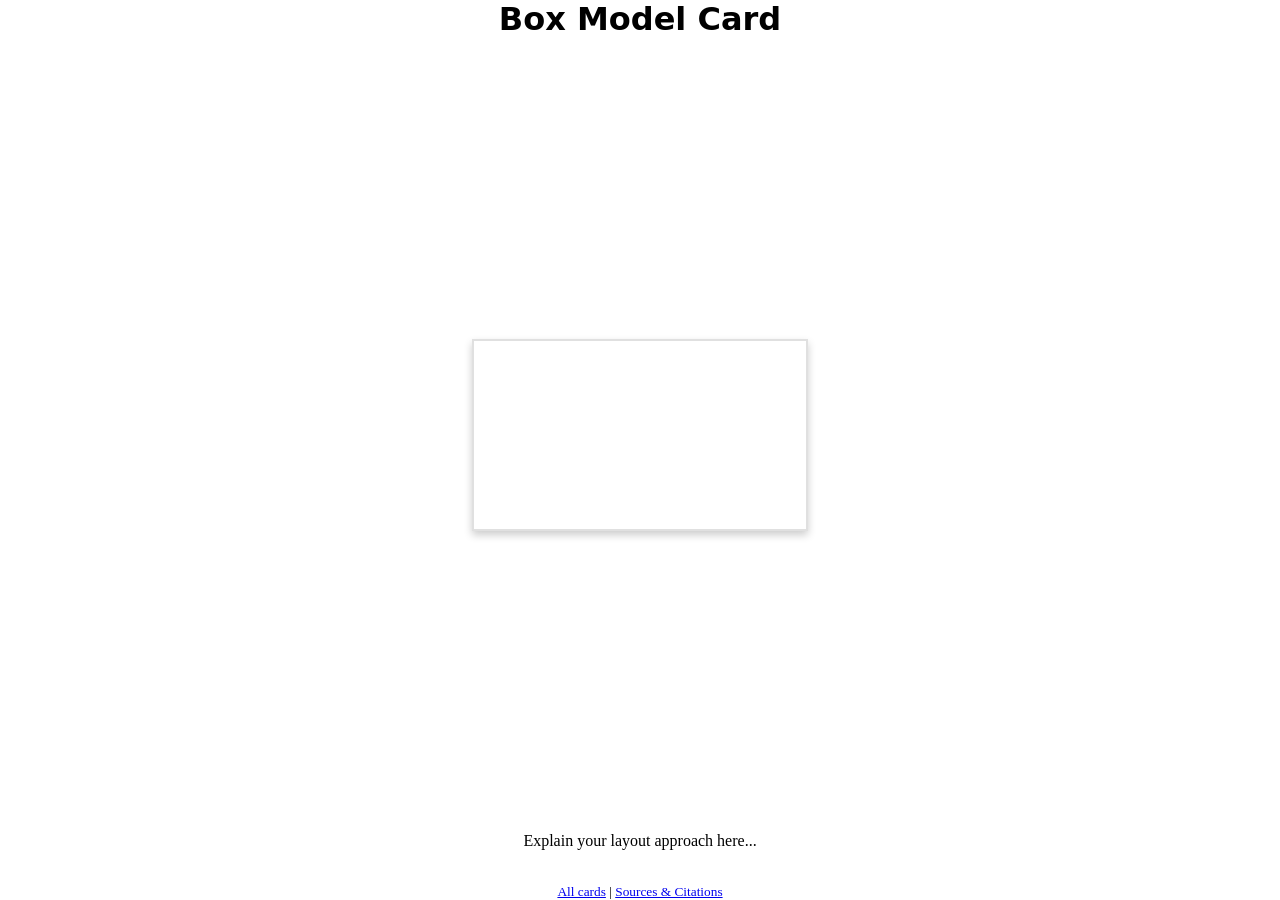
==== box.html @ 180ede99 "Initial commit" ====
<!DOCTYPE html>
<html lang="en">
  <head>
    <meta charset="utf-8">
    <meta name="viewport" content="width=device-width, initial-scale=1">
    <title>Box Model Card</title>
    <link rel="stylesheet" href="./template.css">
    <link rel="stylesheet" href="./box.css">
  </head>
  <body>
    <h1>Box Model Card</h1>

    <!-- Change landscape to portrait or square
     for a different size card -->
    <div class="card landscape">
      <div class="card-front">
        <!-- Front of card here -->
      </div>
      <div class="card-back">
        <!-- Back of card here -->
      </div>
    </div>

    <p>Explain your layout approach here...</p>

    <footer>
      <small>
        <a href="index.html">All cards</a> |
        <a href="citations.html">Sources &amp; Citations</a>
      </small>
    </footer>

    <script src="./script.js"></script>
  </body>
</html>
---- template.css ----
/* 
 * PROJECT TEMPLATE    
 * DO NOT MODIFY       
 * 
 * Your code should go in box.css and flex.css
 *
 * -------------------------------------------------------------
 * This file contains the core layout and card styles for the project.
 * Please do NOT change anything here. 
 * All your custom CSS should go in the other files as directed.
 * -------------------------------------------------------------
 */

.card {
  box-shadow: 0 4px 8px 0 rgba(0, 0, 0, 0.2);
  margin-left: auto;
  margin-right: auto;
  margin-top: auto;
  margin-bottom: auto;
  perspective: 1000px;
  cursor: pointer;
  transform-style: preserve-3d;
  transition: all 0.3s ease;
}

.card.landscape {
  width: 3.5in;
  height: 2in;
}

.card.portrait {
  height: 3.5in;
  width: 2in;
}

.card.square {
  width: 2.5in;
  height: 2.5in;
}

/* Hover effect - slight tilt to show interactivity */
.card:hover {
  scale: 1.05;
}

/* Flipped state - full rotation */
.card.flipped {
  transform: rotateY(180deg);
}

.card-front,
.card-back {
  position: absolute;
  width: 100%;
  height: 100%;
  backface-visibility: hidden;
  border-radius: inherit;
  box-sizing: border-box;
}

.card-front {
  border: 2px solid #e0e0e0;
}

.card-back {
  transform: rotateY(180deg);
}
body {
  display: flex;
  flex-direction: column;
  justify-content: center;
  align-items: center;
  gap: 32px;
  min-height: 100vh;
  margin: 0;
}

body > h1,
body > h2,
body > .attribution {
  font-family: system-ui, -apple-system, BlinkMacSystemFont, "Segoe UI", Roboto,
    Oxygen, Ubuntu, Cantarell, "Open Sans", "Helvetica Neue", sans-serif;
}
p.attribution {
  font-style: italic;
}
---- box.css ----
/* RESET: Browsers add space above and below headings and paragraphs.
 * We turn that off so every bit of space on your card is space YOU
 * chose with margin and padding. */
p,
h1,
h2,
h3,
h4,
h5,
h6 {
  margin-block: 0;
}

/* WIREFRAME: Uncomment this to see the outline of every box on your
 * card. (An outline takes up no space, so it won't change your layout.)
 * Comment it back out when you are done. */
/*
.card * {
  outline: 1px dashed red;
}
*/

/* Your box model card styles go here!
 * Layout with margin, padding, border, width, and height only
 * (no flexbox or grid). */
.card h1 {
  /* Demo style -- remove me and write your own */
  color: red;
  margin-left: 1.5in;
}
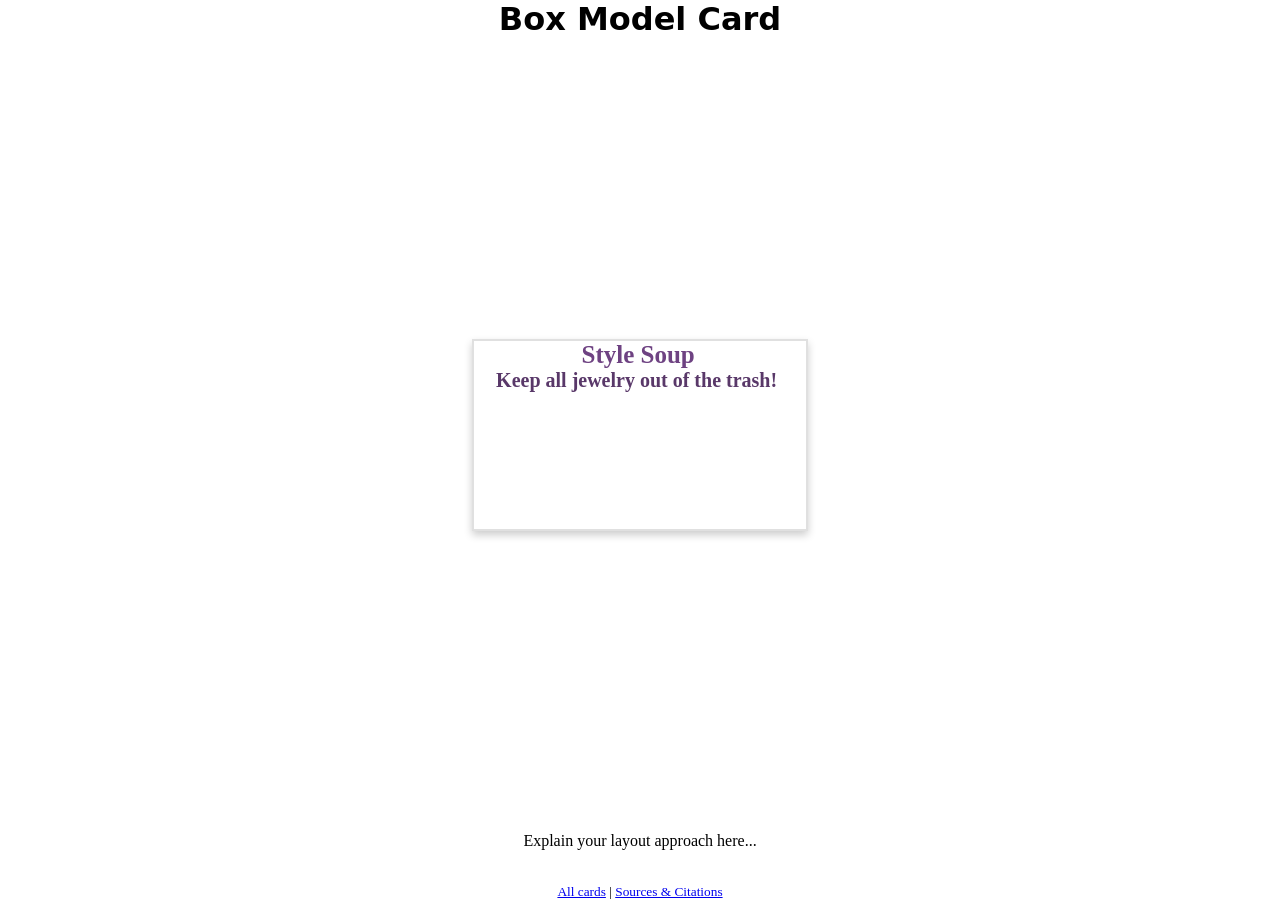
==== commit 368fa7f9: "started" ====
--- a/box.html
+++ b/box.html
@@ -14,7 +14,10 @@
      for a different size card -->
     <div class="card landscape">
       <div class="card-front">
-        <!-- Front of card here -->
+        <section class="title">
+          <h1 class="title">Style Soup</h1>
+          <h2 class="title">Keep all jewelry out of the trash!</h2>
+        </section>
       </div>
       <div class="card-back">
         <!-- Back of card here -->
--- a/box.css
+++ b/box.css
@@ -25,6 +25,24 @@
  * (no flexbox or grid). */
 .card h1 {
   /* Demo style -- remove me and write your own */
-  color: red;
-  margin-left: 1.5in;
+  color: rgb(110, 66, 130);
 }
+h1.title {
+  margin-inline: auto;
+  font-family: "Edu QLD Hand", cursive;
+  font-weight: 800px;
+  font-size: 25px;
+  color: rgb(110, 66, 130);
+  padding-inline: 1.12in;
+}
+h2.title {
+  margin-inline: auto;
+    font-family: "Edu QLD Hand", cursive;
+    font-weight: 600px;
+    font-size: 20px;
+    color: rgb(89, 56, 105);
+    padding-inline: 0.23in;
+}
+section.title {
+  margin-inline: auto;
+}
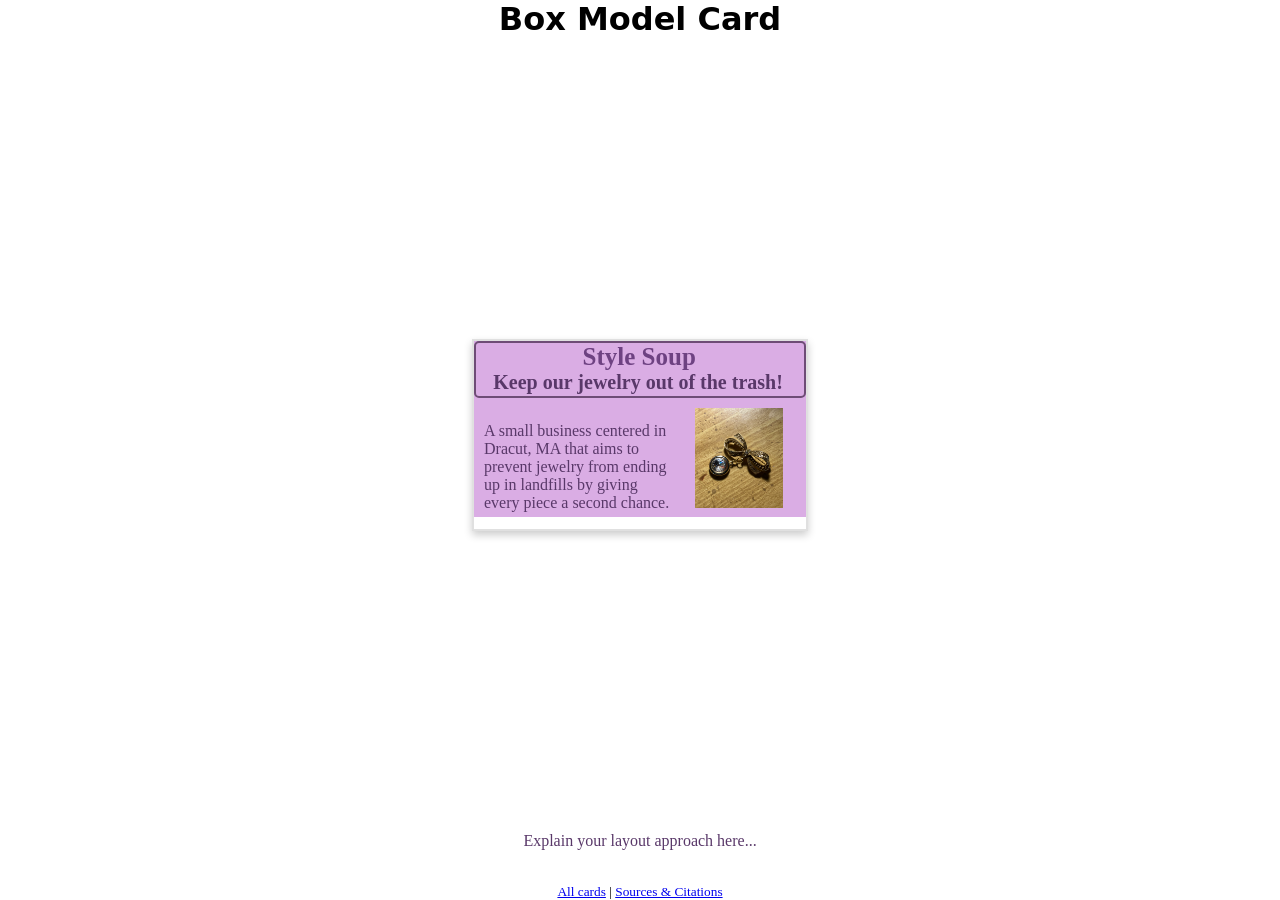
==== commit 712c38b4: "stuff" ====
--- a/box.html
+++ b/box.html
@@ -14,13 +14,26 @@
      for a different size card -->
     <div class="card landscape">
       <div class="card-front">
-        <section class="title">
-          <h1 class="title">Style Soup</h1>
-          <h2 class="title">Keep all jewelry out of the trash!</h2>
+        <section class="background">
+          <section class="title">
+            <h1 class="title">Style Soup</h1>
+            <h2 class="title">Keep our jewelry out of the trash!</h2>
+          </section>
+          <section class="bodyleft">
+            <p>A small business centered in Dracut, MA that aims to
+              prevent jewelry from ending up in landfills by
+              giving every piece a second chance.
+            </p>
+          </section>
+          <section class="bodyright">
+            <img src="./images/brooch.jpeg" height="100px" />
+          </section>
         </section>
       </div>
       <div class="card-back">
-        <!-- Back of card here -->
+        <section class="background">
+          hi
+        </section>
       </div>
     </div>
 
--- a/box.css
+++ b/box.css
@@ -33,16 +33,39 @@
   font-weight: 800px;
   font-size: 25px;
   color: rgb(110, 66, 130);
-  padding-inline: 1.12in;
+  padding-inline: 1.11in;
 }
 h2.title {
   margin-inline: auto;
-    font-family: "Edu QLD Hand", cursive;
     font-weight: 600px;
     font-size: 20px;
     color: rgb(89, 56, 105);
-    padding-inline: 0.23in;
+    padding-inline: 0.18in;
 }
 section.title {
   margin-inline: auto;
+  border-width: 2px;
+  border-style: solid;
+  border-radius: 5px;
+  border-color: rgb(110, 76, 118);
+  background-color: rgb(218, 173, 228);
+  padding-bottom: 2px;
 }
+section.background {
+  background-color: rgb(218, 173, 228);
+}
+section.bodyleft {
+  display: inline-block;
+  width: 2in;
+  padding-left: 10px;
+  padding-top: 0px;
+  padding-bottom: 5px;
+}
+section.bodyright {
+  display: inline-block;
+  padding-top: 10px;
+  padding-left: 15px;
+}
+p {
+  color: rgb(89, 56, 105);
+}
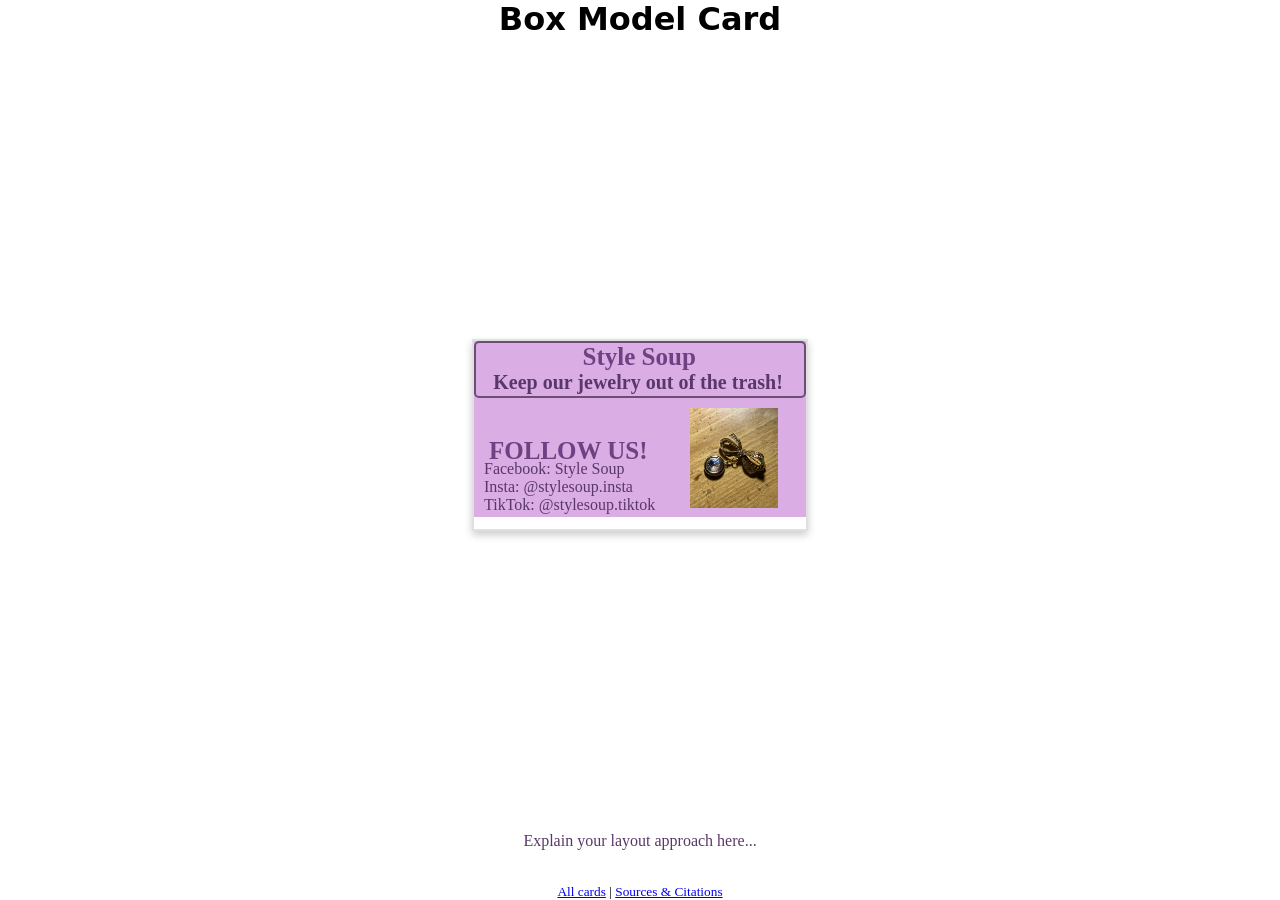
==== commit 9ebf9edc: "worked" ====
--- a/box.html
+++ b/box.html
@@ -20,19 +20,27 @@
             <h2 class="title">Keep our jewelry out of the trash!</h2>
           </section>
           <section class="bodyleft">
-            <p>A small business centered in Dracut, MA that aims to
-              prevent jewelry from ending up in landfills by
-              giving every piece a second chance.
-            </p>
+            <h1 class="follow">FOLLOW US!</h1>
+            <p>Facebook: Style Soup</p>
+            <p>Insta: @stylesoup.insta</p>
+            <p>TikTok: @stylesoup.tiktok</p>
           </section>
           <section class="bodyright">
-            <img src="./images/brooch.jpeg" height="100px" />
+            <img class="brooch" src="./images/brooch.jpeg" height="100px" />
           </section>
         </section>
       </div>
       <div class="card-back">
         <section class="background">
-          hi
+          <section class="bracelet">
+            <img class="bracelet" src="./images/beaded-bracelet.jpeg" height="100px" />
+          </section>
+          <footer>
+            <h1 class="contact">Contact us!</h1>
+          <section class="whole">
+            <h3 class="contact">contact.stylesoup@gmail.com</h3>
+            <h3 class="contact">(774) 670-8835</h3>
+          </section>
         </section>
       </div>
     </div>
--- a/box.css
+++ b/box.css
@@ -35,12 +35,33 @@
   color: rgb(110, 66, 130);
   padding-inline: 1.11in;
 }
+h1.follow {
+  margin-inline: 5px;
+  font-family: "Edu QLD Hand", cursive;
+  font-weight: 800px;
+  font-size: 25px;
+  color: rgb(110, 66, 130);
+  margin-block: -5px
+}
+h1.contact {
+  text-align: center;
+  font-family: "Edu QLD Hand", cursive;
+  font-weight: 800px;
+  font-size: 25px;
+  color: rgb(110, 66, 130);
+}
 h2.title {
   margin-inline: auto;
     font-weight: 600px;
     font-size: 20px;
     color: rgb(89, 56, 105);
     padding-inline: 0.18in;
+}
+h3.contact {
+  font-size: 10px;
+  color: rgb(89, 56, 105);
+  padding-bottom: 3px;
+  margin-bottom: 4px;
 }
 section.title {
   margin-inline: auto;
@@ -50,6 +71,7 @@
   border-color: rgb(110, 76, 118);
   background-color: rgb(218, 173, 228);
   padding-bottom: 2px;
+  margin-bottom: 0px;
 }
 section.background {
   background-color: rgb(218, 173, 228);
@@ -58,14 +80,33 @@
   display: inline-block;
   width: 2in;
   padding-left: 10px;
-  padding-top: 0px;
-  padding-bottom: 5px;
+  padding-block: 0px;
 }
 section.bodyright {
   display: inline-block;
-  padding-top: 10px;
-  padding-left: 15px;
+  padding-bottom: 3.4px;
+}
+section.whole {
+  align-self: center;
+  padding-block: auto;
+  padding-inline: auto;
+  text-align: center;
+}
+section.bracelet {
+  align-items: center;
+  padding-inline: center;
 }
 p {
   color: rgb(89, 56, 105);
 }
+img.brooch {
+  padding-top: 0px;
+  margin-top: 10px;
+  padding-bottom: 2px;
+  padding-left: 10px;
+}
+img.bracelet {
+  margin-top: 10px;
+  margin-bottom: 2px;
+  border: 1px solid purple;
+}
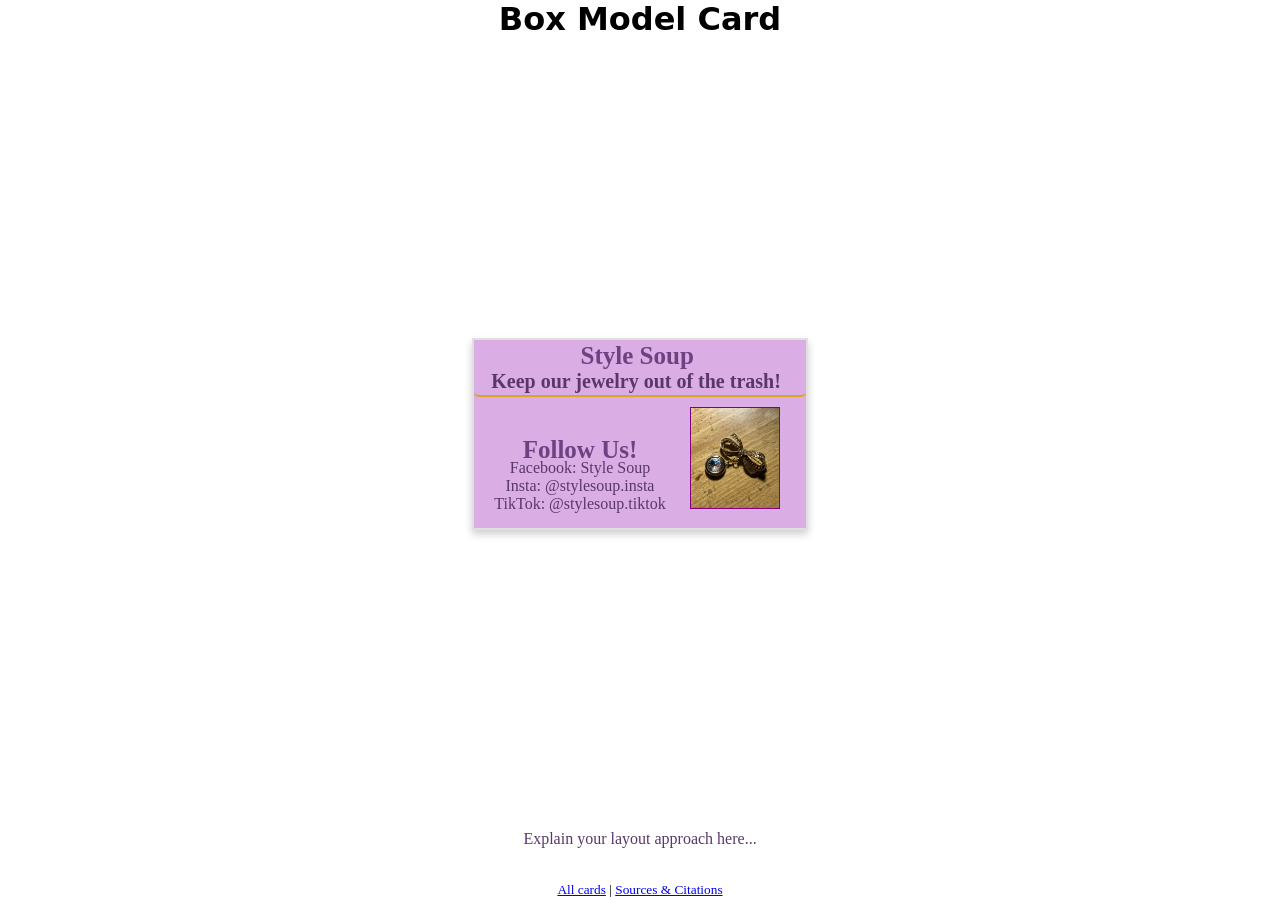
==== commit 45488e04: "flex work" ====
--- a/box.html
+++ b/box.html
@@ -20,7 +20,7 @@
             <h2 class="title">Keep our jewelry out of the trash!</h2>
           </section>
           <section class="bodyleft">
-            <h1 class="follow">FOLLOW US!</h1>
+            <h1 class="follow">Follow Us!</h1>
             <p>Facebook: Style Soup</p>
             <p>Insta: @stylesoup.insta</p>
             <p>TikTok: @stylesoup.tiktok</p>
@@ -31,17 +31,15 @@
         </section>
       </div>
       <div class="card-back">
-        <section class="background">
-          <section class="bracelet">
-            <img class="bracelet" src="./images/beaded-bracelet.jpeg" height="100px" />
-          </section>
-          <footer>
-            <h1 class="contact">Contact us!</h1>
+        <section class="bracelet">
+          <img class="bracelet" src="./images/beaded-bracelet.jpeg" height="100px" />
+        </section>
+        <footer>
+            <h1 class="contact">Contact Us!</h1>
           <section class="whole">
             <h3 class="contact">contact.stylesoup@gmail.com</h3>
-            <h3 class="contact">(774) 670-8835</h3>
           </section>
-        </section>
+        </footer>
       </div>
     </div>
 
--- a/box.css
+++ b/box.css
@@ -23,11 +23,19 @@
 /* Your box model card styles go here!
  * Layout with margin, padding, border, width, and height only
  * (no flexbox or grid). */
+.card-front {
+  background-size: cover;
+  background-color: rgb(218, 173, 228);
+}
+.card-back {
+  background-size: cover;
+  background-color: rgb(218, 173, 228);
+}
 .card h1 {
-  /* Demo style -- remove me and write your own */
   color: rgb(110, 66, 130);
 }
 h1.title {
+  padding-top: 2px;
   margin-inline: auto;
   font-family: "Edu QLD Hand", cursive;
   font-weight: 800px;
@@ -36,7 +44,7 @@
   padding-inline: 1.11in;
 }
 h1.follow {
-  margin-inline: 5px;
+  text-align: center;
   font-family: "Edu QLD Hand", cursive;
   font-weight: 800px;
   font-size: 25px;
@@ -65,22 +73,21 @@
 }
 section.title {
   margin-inline: auto;
-  border-width: 2px;
+  border-width: 0px;
+  border-bottom-width: 2px;
   border-style: solid;
   border-radius: 5px;
-  border-color: rgb(110, 76, 118);
+  border-color: goldenrod;
   background-color: rgb(218, 173, 228);
   padding-bottom: 2px;
   margin-bottom: 0px;
-}
-section.background {
-  background-color: rgb(218, 173, 228);
 }
 section.bodyleft {
   display: inline-block;
   width: 2in;
   padding-left: 10px;
   padding-block: 0px;
+  text-align: center;
 }
 section.bodyright {
   display: inline-block;
@@ -93,8 +100,10 @@
   text-align: center;
 }
 section.bracelet {
+  padding-top: 12px;
+  background-size: cover;
   align-items: center;
-  padding-inline: center;
+  text-align: center;
 }
 p {
   color: rgb(89, 56, 105);
@@ -102,11 +111,15 @@
 img.brooch {
   padding-top: 0px;
   margin-top: 10px;
-  padding-bottom: 2px;
-  padding-left: 10px;
+  margin-bottom: 0px;
+  margin-left: 10px;
+  border: 1px solid purple;
 }
 img.bracelet {
   margin-top: 10px;
   margin-bottom: 2px;
   border: 1px solid purple;
 }
+footer {
+  padding-bottom: 1.55px;
+}
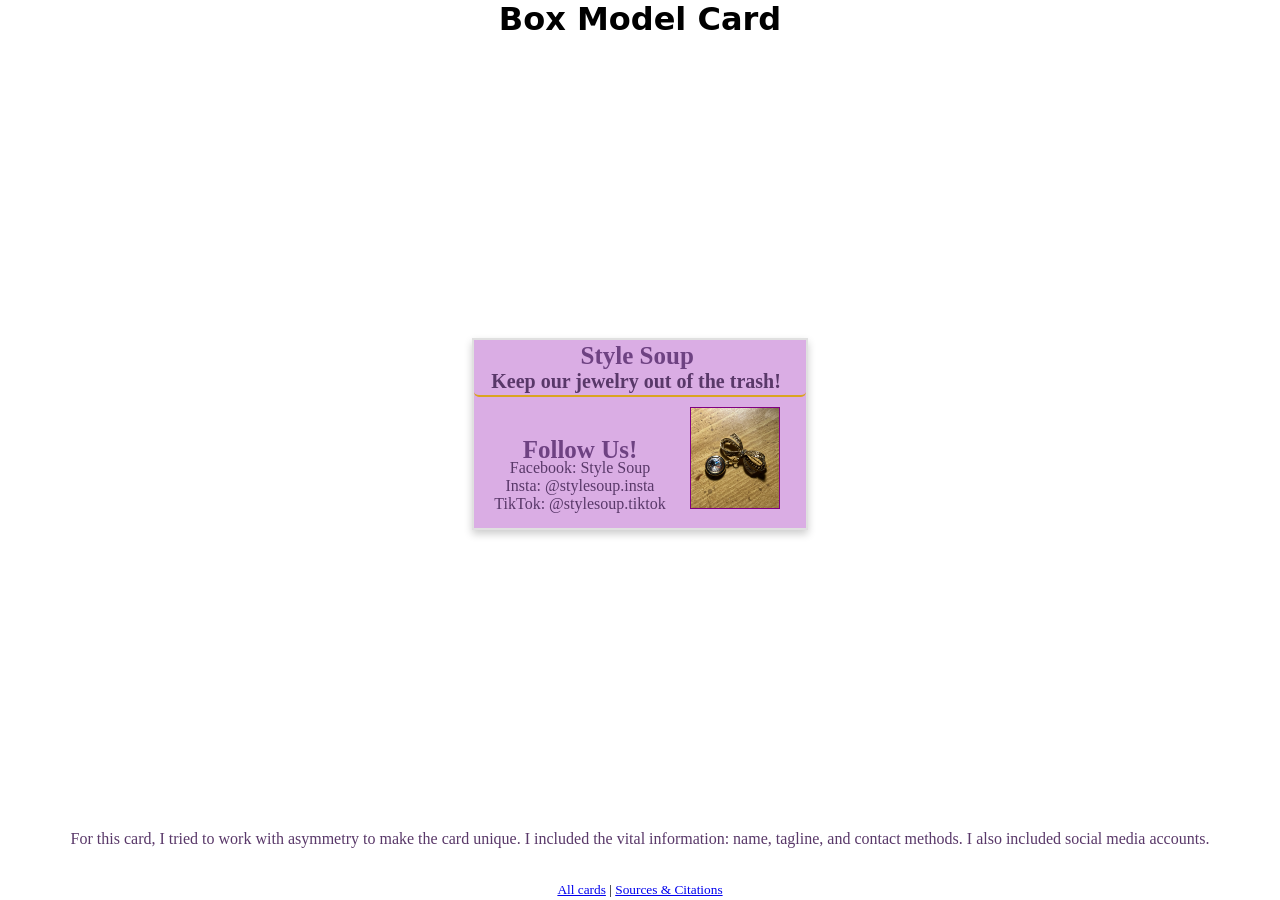
==== commit bbd58107: "descriptions" ====
--- a/box.html
+++ b/box.html
@@ -35,7 +35,7 @@
           <img class="bracelet" src="./images/beaded-bracelet.jpeg" height="100px" />
         </section>
         <footer>
-            <h1 class="contact">Contact Us!</h1>
+          <h1 class="contact">Contact Us!</h1>
           <section class="whole">
             <h3 class="contact">contact.stylesoup@gmail.com</h3>
           </section>
@@ -43,7 +43,10 @@
       </div>
     </div>
 
-    <p>Explain your layout approach here...</p>
+    <p>For this card, I tried to work with asymmetry to make the card unique.
+      I included the vital information: name, tagline, and contact methods.
+      I also included social media accounts.
+    </p>
 
     <footer>
       <small>
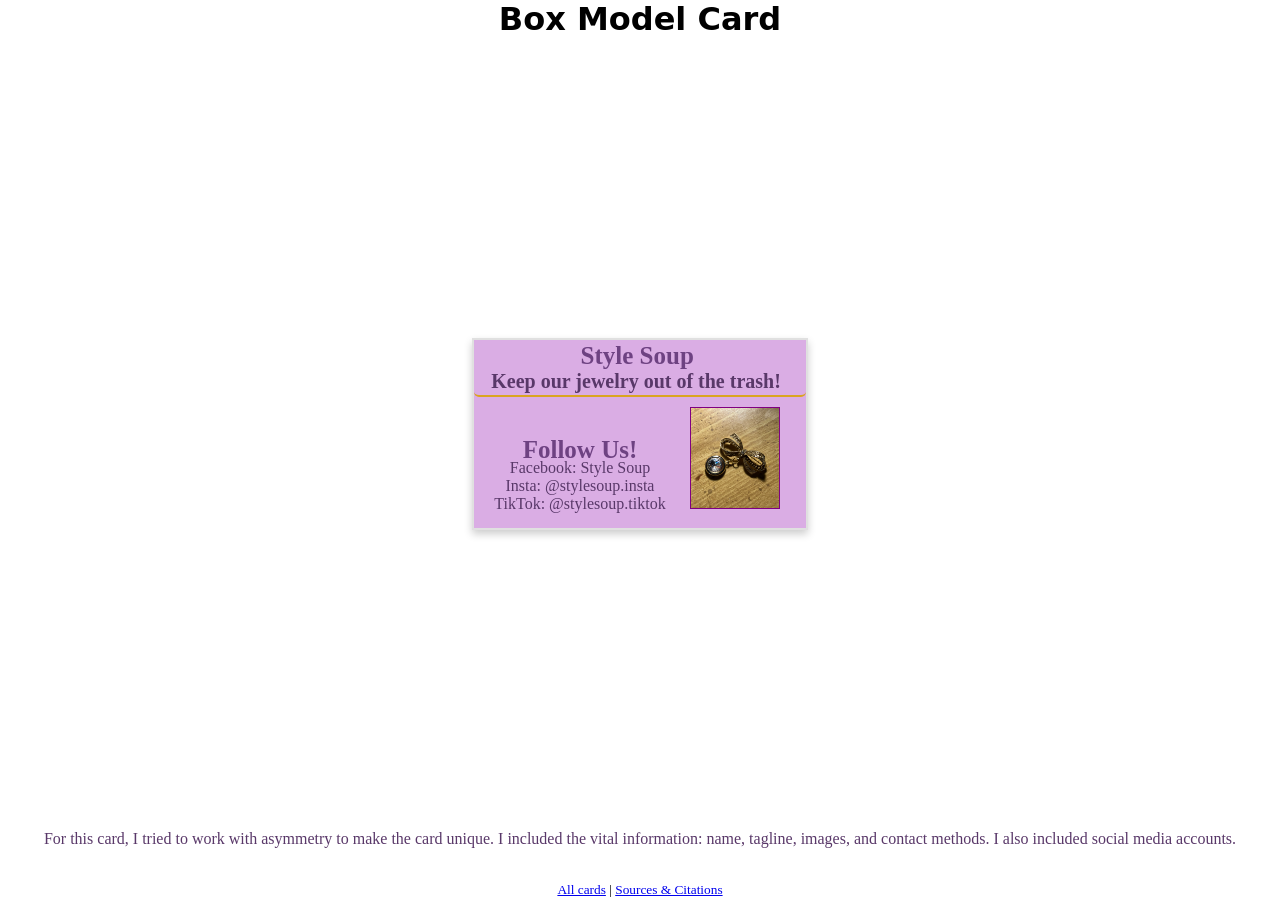
==== commit 93d909cf: "getting closer!" ====
--- a/box.html
+++ b/box.html
@@ -44,7 +44,7 @@
     </div>
 
     <p>For this card, I tried to work with asymmetry to make the card unique.
-      I included the vital information: name, tagline, and contact methods.
+      I included the vital information: name, tagline, images, and contact methods.
       I also included social media accounts.
     </p>
 
